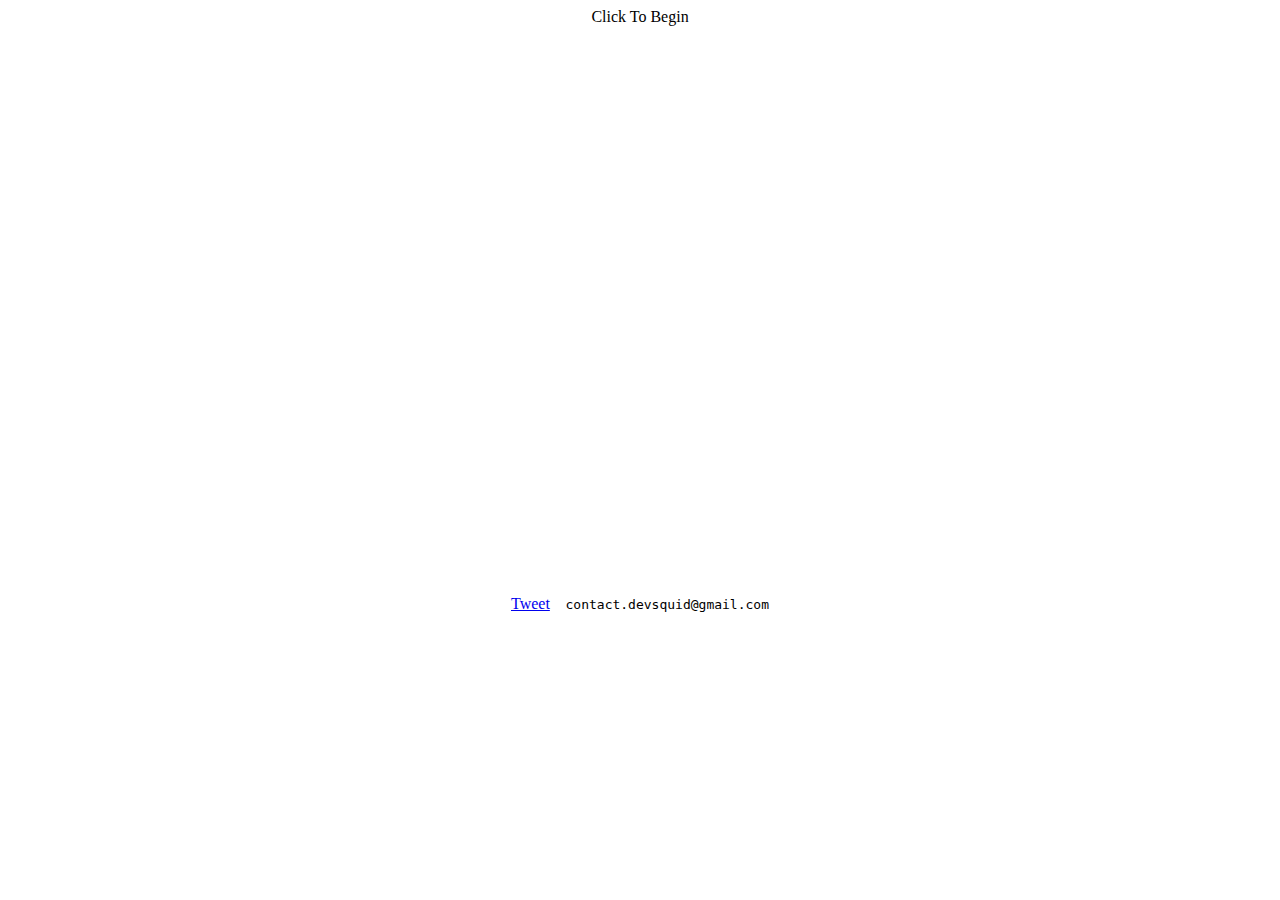
==== index.html @ 8fc62519 "Applied no-select CSS class" ====
<!DOCTYPE HTML>
<html>
	<head><link rel="stylesheet" href="stylesheet.css" type="text/stylesheet"></head>
	<link href='http://fonts.googleapis.com/css?family=Cutive+Mono' rel='stylesheet' type='text/css'>
	<script>!function(d,s,id){var js,fjs=d.getElementsByTagName(s)[0],p=/^http:/.test(d.location)?'http':'https';if(!d.getElementById(id)){js=d.createElement(s);js.id=id;js.src=p+'://platform.twitter.com/widgets.js';fjs.parentNode.insertBefore(js,fjs);}}(document, 'script', 'twitter-wjs');</script>
	<script src="DriverScript.js">
	</script>
	<body>
	<div id="push" style="display:block;"></div>
	<div id="story" class="no-select" style="display:table;width:100%;height:10%;text-align:center;opacity:1;" onclick="storyAdvance()">Click To Begin</div>
		<div id="mineTitle" style="display:none;opacity:0;text-align:center;"><h1>Mines / Crafting</h1></div>
		<table id="resourceGrid" class="no-select" style="display:none;">
			<tr id="teirIresources" style="opacity:0;">
				<td id="stone" onclick="stone.amount++"></td>
				<td id="copper" onclick="copper.amount++"></td>
				<td id="iron" onclick="iron.amount++"></td>
				<td id="coal" onclick="coal.amount++"></td>
			</tr>
		
			<tr id="tierIIresources" style="opacity:0;display:none;">
				<td id="smeltStone" onclick="smelt(stone, hardStone)"></td>
				<td id="smeltCopper" onclick="smelt(copper, copperPlate)"></td>
				<td id="smeltIron" onclick="smelt(iron, ironPlate)"></td>
				<td id="smeltCoal" onclick="smelt(coal, cokeCoal)"></td>
			</tr>
			<tr id="tierIIbasicResources" style="opacity:0;display:none;">
				<td id="mineQuartz" onclick="quartz.amount++;"></td>
				<td id="mineGold" onclick="gold.amount++;"></td>
				<td id="mineTin" onclick="tin.amount++;"></td>
				<td id="mineAnthracite" onclick="anthracite.amount++;"></td>
			</tr>
		</table>
		
		<div id="machines" class="no-select" style="text-align:center;display:none;opacity:0">
			<h1> Machines </h1>
			<table style="width:90%;table-layout:fixed;text-align:center;margin-left:5%;margin-right:5%;">
				<tr id="mines">
					<td onclick="addTeirIMachine(10, 10, stoneMine)" id="stoneMine">   </td>
					<td onclick="addTeirIMachine(10, 10, copperMine)" id="copperMine"> </td>
					<td onclick="addTeirIMachine(10, 10, ironMine)" id="ironMine">     </td>
					<td onclick="addTeirIMachine(10, 10, coalMine)" id="coalMine">     </td>
				</tr>
				<tr id="mineSwitches">
					<td onclick="machineOn(stoneMine, this)" style="background:red">STATUS : OFF</td>
					<td onclick="machineOn(copperMine, this)" style="background:red">STATUS : OFF</td>
					<td onclick="machineOn(ironMine, this)" style="background:red">STATUS : OFF</td>
					<td onclick="machineOn(coalMine, this)" style="background:red">STATUS : OFF</td>
				</tr>

				<tr id="smelters" style="display:none;opacity:0;">
					<td id="stoneSmelter" onclick="addTeirIMachine(10, 10, stoneSmelter)"></td>
					<td id="copperSmelter" onclick="addTeirIMachine(10, 10, copperSmelter)"></td>
					<td id="ironSmelter" onclick="addTeirIMachine(10, 10, ironSmelter)" ></td>
					<td id="coalSmelter" onclick="addTeirIMachine(10, 10, coalSmelter)" ></td>
				</tr>

				<tr id="smelterSwitches" style="display:none;opacity:0;">
					<td onclick="machineOn(stoneSmelter, this)" style="background:red">STATUS : OFF</td>
					<td onclick="machineOn(copperSmelter, this)" style="background:red">STATUS : OFF</td>
					<td onclick="machineOn(ironSmelter, this)" style="background:red">STATUS : OFF</td>
					<td onclick="machineOn(coalSmelter, this)" style="background:red">STATUS : OFF</td>
				</tr>
			</table>
		</div>
		
		<!-- for future implementation
		<div id="trade" style="text-align:center;display:none;"><h1>Trade</h1><p onclick="clearText(this)">Trade with other colonies, all resources traded are digital certificates since the materials themselves would take decades to arrive. Resources are sought after based on two characteristics: price and distance from your colony. As you upgrade trade you will become more trusted as a trade partner and be able to trade more materials. <b class="red">(click to clear)</b></p></div>
		-->
		<div class="no-select" style="text-align:center;display:none;opacity:0;" id="research"> 
			<h1>Research</h1>
			<p onclick="researchSmelting()" id="currentResearch"><b class="red">Research Smelting</b> (+smelting, -10 stone, -10 copper, -10 iron)</p>
			<p onclick="researchTrade()" id="currentResearch2"></p>
		</div>
		<div style="padding-top:45%;width:100%;text-align:center"><a href="https://twitter.com/share" class="twitter-share-button" data-url="http://vsquiddevv.github.io/game" data-text="Just found this cool new game at" data-size="large" data-dnt="true">Tweet</a><pre style="display:inline;">  contact.devsquid@gmail.com</pre></div>
	</body>
</html>
---- stylesheet.css ----
table#resourceGrid{
text-align:center;
margin-left:5%;
margin-right:5%;
width:90%;
table-layout: fixed;
margin-top:5px;
}
td{
width:100px;
height:50px;
}
body{
font-family:"curtive mono" , monospace;
font-size: 13pt;
}
div#push{
width:100%;
padding-top:30% ;
}
td#stone{
background:	#E0E0D1;
}
td#iron{
background:#999999;
}
td#copper{
background:#B26B00;
}
td#coal{
background:#333333;
}
td#smeltCoal{
background: #EBF0F5;
}
td#smeltIron{
background: #85A3C2;
}
td#smeltCopper{
background: #FF9900;
}
td#smeltStone{
background: #B89470;
}
td#stoneMine{
background:#7B7B7B;
}
td#copperMine{
background:#7B7B7B;
}
td#ironMine{
background:#7B7B7B;
}
td#coalMine{
background:#7B7B7B;
}
td#mineQuartz{
background:#EEEEEE;
}
td#mineTin{
background:#C6C7C9;
}
td#mineAnthracite{
background: #1A1A1A;
}
td#mineGold{
background:#FFD633;
}
.red{
color:red;
}
.white{
color:white;
}
.no-select{
-webkit-user-select: none;
-webkit-touch-callout: none;
-webkit-user-select: none;
-khtml-user-select: none;
-moz-user-select: none;
-ms-user-select: none;
user-select: none;
}
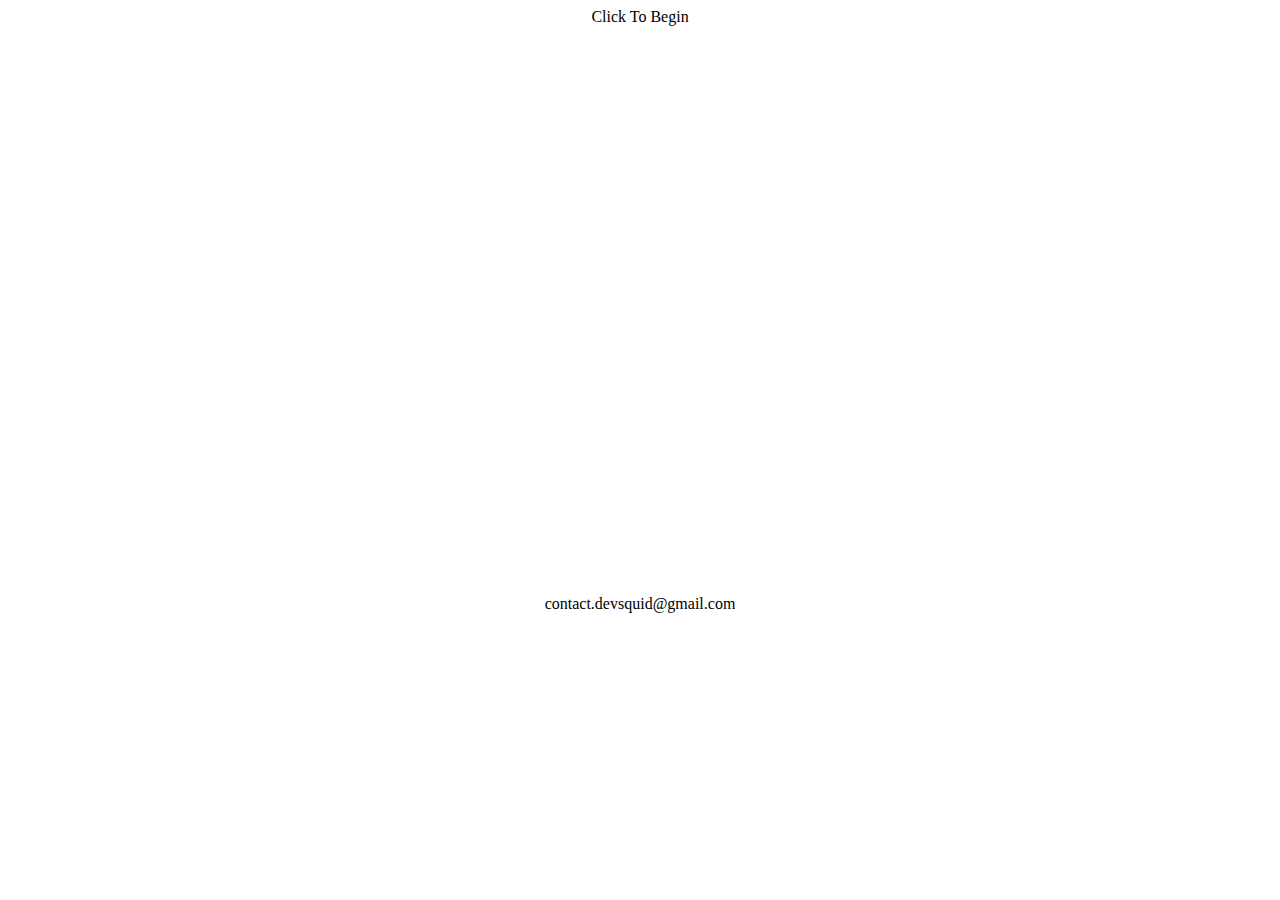
==== commit 2e88d28f: "Fixed google font implementation" ====
--- a/index.html
+++ b/index.html
@@ -1,33 +1,33 @@
 <!DOCTYPE HTML>
 <html>
-	<head><link rel="stylesheet" href="stylesheet.css" type="text/stylesheet"></head>
-	<link href='http://fonts.googleapis.com/css?family=Cutive+Mono' rel='stylesheet' type='text/css'>
-	<script>!function(d,s,id){var js,fjs=d.getElementsByTagName(s)[0],p=/^http:/.test(d.location)?'http':'https';if(!d.getElementById(id)){js=d.createElement(s);js.id=id;js.src=p+'://platform.twitter.com/widgets.js';fjs.parentNode.insertBefore(js,fjs);}}(document, 'script', 'twitter-wjs');</script>
-	<script src="DriverScript.js">
-	</script>
+	<head><link rel="stylesheet" href="stylesheet.css" type="text/stylesheet">
+	<link href="https://fonts.googleapis.com/css?family=Cutive+Mono" rel="stylesheet">
+	<script src="DriverScript.js"></script>
+	<title>#Operation Last Hope#</title>
+	</head>
 	<body>
 	<div id="push" style="display:block;"></div>
-	<div id="story" class="no-select" style="display:table;width:100%;height:10%;text-align:center;opacity:1;" onclick="storyAdvance()">Click To Begin</div>
+	<div id="story" class="clickable" style="display:table;width:100%;height:10%;text-align:center;opacity:1;" onclick="storyAdvance()">Click To Begin</div>
 		<div id="mineTitle" style="display:none;opacity:0;text-align:center;"><h1>Mines / Crafting</h1></div>
 		<table id="resourceGrid" class="no-select" style="display:none;">
 			<tr id="teirIresources" style="opacity:0;">
-				<td id="stone" onclick="stone.amount++"></td>
-				<td id="copper" onclick="copper.amount++"></td>
-				<td id="iron" onclick="iron.amount++"></td>
-				<td id="coal" onclick="coal.amount++"></td>
+				<td id="stone" class="pointer" onclick="stone.amount++"></td>
+				<td id="copper" class="pointer" onclick="copper.amount++"></td>
+				<td id="iron" class="pointer" onclick="iron.amount++"></td>
+				<td id="coal" class="pointer" onclick="coal.amount++"></td>
 			</tr>
 		
 			<tr id="tierIIresources" style="opacity:0;display:none;">
-				<td id="smeltStone" onclick="smelt(stone, hardStone)"></td>
-				<td id="smeltCopper" onclick="smelt(copper, copperPlate)"></td>
-				<td id="smeltIron" onclick="smelt(iron, ironPlate)"></td>
-				<td id="smeltCoal" onclick="smelt(coal, cokeCoal)"></td>
+				<td id="smeltStone" class="pointer" onclick="smelt(stone, hardStone)"></td>
+				<td id="smeltCopper" class="pointer" onclick="smelt(copper, copperPlate)"></td>
+				<td id="smeltIron" class="pointer" onclick="smelt(iron, ironPlate)"></td>
+				<td id="smeltCoal" class="pointer" onclick="smelt(coal, cokeCoal)"></td>
 			</tr>
 			<tr id="tierIIbasicResources" style="opacity:0;display:none;">
-				<td id="mineQuartz" onclick="quartz.amount++;"></td>
-				<td id="mineGold" onclick="gold.amount++;"></td>
-				<td id="mineTin" onclick="tin.amount++;"></td>
-				<td id="mineAnthracite" onclick="anthracite.amount++;"></td>
+				<td id="mineQuartz" class="pointer" onclick="quartz.amount++;"></td>
+				<td id="mineGold" class="pointer" onclick="gold.amount++;"></td>
+				<td id="mineTin" class="pointer" onclick="tin.amount++;"></td>
+				<td id="mineAnthracite" class="pointer" onclick="anthracite.amount++;"></td>
 			</tr>
 		</table>
 		
@@ -35,42 +35,40 @@
 			<h1> Machines </h1>
 			<table style="width:90%;table-layout:fixed;text-align:center;margin-left:5%;margin-right:5%;">
 				<tr id="mines">
-					<td onclick="addTeirIMachine(10, 10, stoneMine)" id="stoneMine">   </td>
-					<td onclick="addTeirIMachine(10, 10, copperMine)" id="copperMine"> </td>
-					<td onclick="addTeirIMachine(10, 10, ironMine)" id="ironMine">     </td>
-					<td onclick="addTeirIMachine(10, 10, coalMine)" id="coalMine">     </td>
+					<td class="pointer" onclick="addTeirIMachine(10, 10, stoneMine)" id="stoneMine">   </td>
+					<td class="pointer" onclick="addTeirIMachine(10, 10, copperMine)" id="copperMine"> </td>
+					<td class="pointer" onclick="addTeirIMachine(10, 10, ironMine)" id="ironMine">     </td>
+					<td class="pointer" onclick="addTeirIMachine(10, 10, coalMine)" id="coalMine">     </td>
 				</tr>
 				<tr id="mineSwitches">
-					<td onclick="machineOn(stoneMine, this)" style="background:red">STATUS : OFF</td>
-					<td onclick="machineOn(copperMine, this)" style="background:red">STATUS : OFF</td>
-					<td onclick="machineOn(ironMine, this)" style="background:red">STATUS : OFF</td>
-					<td onclick="machineOn(coalMine, this)" style="background:red">STATUS : OFF</td>
+					<td class="pointer" onclick="machineOn(stoneMine, this)" style="background:red">STATUS : OFF</td>
+					<td class="pointer" onclick="machineOn(copperMine, this)" style="background:red">STATUS : OFF</td>
+					<td class="pointer" onclick="machineOn(ironMine, this)" style="background:red">STATUS : OFF</td>
+					<td class="pointer" onclick="machineOn(coalMine, this)" style="background:red">STATUS : OFF</td>
 				</tr>
 
-				<tr id="smelters" style="display:none;opacity:0;">
-					<td id="stoneSmelter" onclick="addTeirIMachine(10, 10, stoneSmelter)"></td>
-					<td id="copperSmelter" onclick="addTeirIMachine(10, 10, copperSmelter)"></td>
-					<td id="ironSmelter" onclick="addTeirIMachine(10, 10, ironSmelter)" ></td>
-					<td id="coalSmelter" onclick="addTeirIMachine(10, 10, coalSmelter)" ></td>
+				<tr id="smelters" style="display:none;">
+					<td class="pointer" id="stoneSmelter" onclick="addTeirIMachine(10, 10, stoneSmelter)"></td>
+					<td class="pointer" id="copperSmelter" onclick="addTeirIMachine(10, 10, copperSmelter)"></td>
+					<td class="pointer" id="ironSmelter" onclick="addTeirIMachine(10, 10, ironSmelter)" ></td>
+					<td class="pointer" id="coalSmelter" onclick="addTeirIMachine(10, 10, coalSmelter)" ></td>
 				</tr>
 
-				<tr id="smelterSwitches" style="display:none;opacity:0;">
-					<td onclick="machineOn(stoneSmelter, this)" style="background:red">STATUS : OFF</td>
-					<td onclick="machineOn(copperSmelter, this)" style="background:red">STATUS : OFF</td>
-					<td onclick="machineOn(ironSmelter, this)" style="background:red">STATUS : OFF</td>
-					<td onclick="machineOn(coalSmelter, this)" style="background:red">STATUS : OFF</td>
+				<tr id="smelterSwitches" style="display:none;">
+					<td class="pointer" onclick="machineOn(stoneSmelter, this)" style="background:red">STATUS : OFF</td>
+					<td class="pointer" onclick="machineOn(copperSmelter, this)" style="background:red">STATUS : OFF</td>
+					<td class="pointer" onclick="machineOn(ironSmelter, this)" style="background:red">STATUS : OFF</td>
+					<td class="pointer" onclick="machineOn(coalSmelter, this)" style="background:red">STATUS : OFF</td>
 				</tr>
 			</table>
 		</div>
 		
-		<!-- for future implementation
-		<div id="trade" style="text-align:center;display:none;"><h1>Trade</h1><p onclick="clearText(this)">Trade with other colonies, all resources traded are digital certificates since the materials themselves would take decades to arrive. Resources are sought after based on two characteristics: price and distance from your colony. As you upgrade trade you will become more trusted as a trade partner and be able to trade more materials. <b class="red">(click to clear)</b></p></div>
-		-->
+		<div id="trade" style="text-align:center;display:none;" class="clickable"><h1>Trade</h1><p onclick="clearText(this)">Trade with other colonies. All resources traded are with digital certificates since the materials themselves would take decades to arrive. Resources are sought after based on two characteristics: price and distance. As you upgrade trade, you will become more trusted as a trade partner and be able to trade more materials. <b class="red">(click to clear)</b></p></div>
 		<div class="no-select" style="text-align:center;display:none;opacity:0;" id="research"> 
 			<h1>Research</h1>
-			<p onclick="researchSmelting()" id="currentResearch"><b class="red">Research Smelting</b> (+smelting, -10 stone, -10 copper, -10 iron)</p>
-			<p onclick="researchTrade()" id="currentResearch2"></p>
+			<p class="pointer" onclick="researchSmelting()" id="currentResearch"><b class="red">Research Smelting</b> (+smelting, -10 stone, -10 copper, -10 iron)</p>
+			<p class="pointer" onclick="researchTrade()" id="currentResearch2"><b class="red">Research Trading</b> (+trading, -25 stone)</b></p>
 		</div>
-		<div style="padding-top:45%;width:100%;text-align:center"><a href="https://twitter.com/share" class="twitter-share-button" data-url="http://vsquiddevv.github.io/game" data-text="Just found this cool new game at" data-size="large" data-dnt="true">Tweet</a><pre style="display:inline;">  contact.devsquid@gmail.com</pre></div>
+		<div style="padding-top:45%;width:100%;text-align:center">contact.devsquid@gmail.com</div>
 	</body>
 </html>
--- a/stylesheet.css
+++ b/stylesheet.css
@@ -81,3 +81,6 @@
 -ms-user-select: none;
 user-select: none;
 }
+.pointer{
+cursor: pointer;
+}
